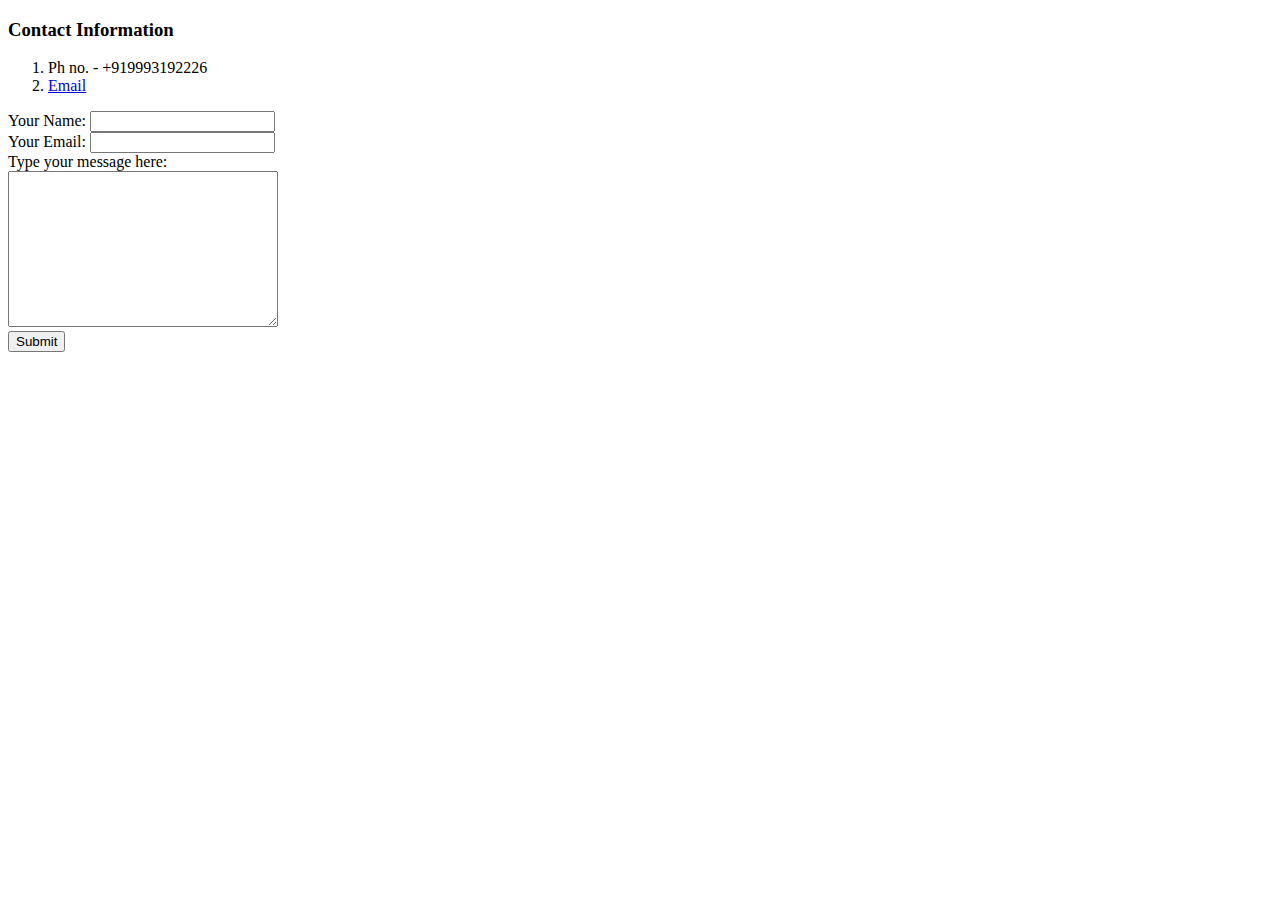
==== contacts.html @ a9ae33ce "Add files via upload" ====
<!DOCTYPE html>
<html lang="en">
    <head>
        <meta charset="UTF-8">
        <title>Contact Information</title>
    </head>
    <body>
        <h3>Contact Information</h3>
    <ol>
        <li>Ph no. - +919993192226</li>
        <li><a href="mailto: varunku.0109@gmail.com">Email</a></li>
    </ol>
    <form action="mailto: varunku.0109@gmail.com" method="post" enctype="text/plain">
        <label for="Name">Your Name:</label>
        <input type="text" name="Name">
        <br>
        <label for="email">Your Email:</label>
        <input type="email" name="email">
        <br>
        <label for="message">Type your message here:</label>
        <br>
        <textarea name="message" id="" cols="31" rows="10"></textarea>
        <br>
        <input type="submit" value="Submit">
    </form>
    </body>
</html>
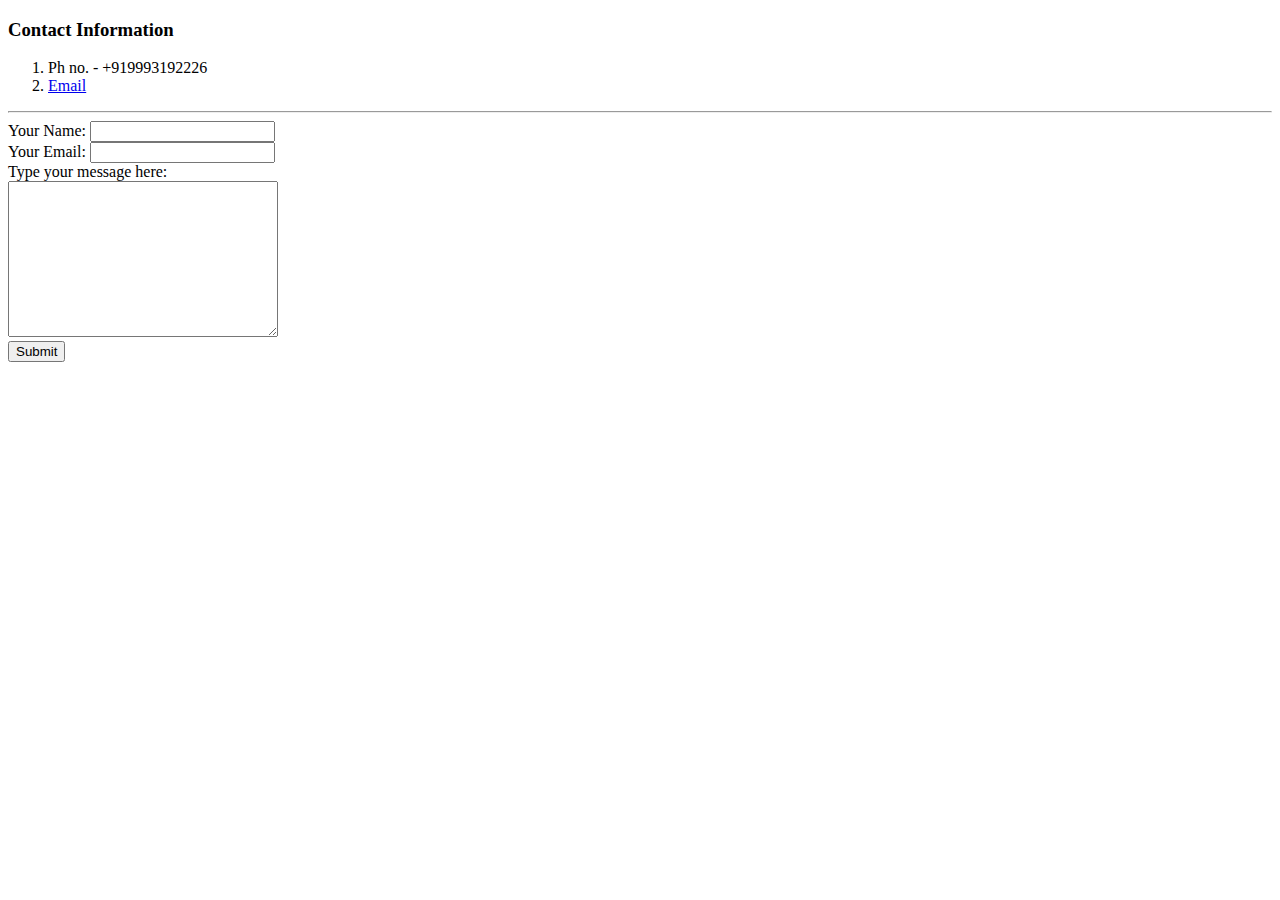
==== commit 3cab62c8: "Add files via upload" ====
--- a/contacts.html
+++ b/contacts.html
@@ -3,6 +3,7 @@
     <head>
         <meta charset="UTF-8">
         <title>Contact Information</title>
+        <link rel="stylesheet" href="css/styles.css">
     </head>
     <body>
         <h3>Contact Information</h3>
@@ -10,6 +11,7 @@
         <li>Ph no. - +919993192226</li>
         <li><a href="mailto: varunku.0109@gmail.com">Email</a></li>
     </ol>
+    <hr>
     <form action="mailto: varunku.0109@gmail.com" method="post" enctype="text/plain">
         <label for="Name">Your Name:</label>
         <input type="text" name="Name">
